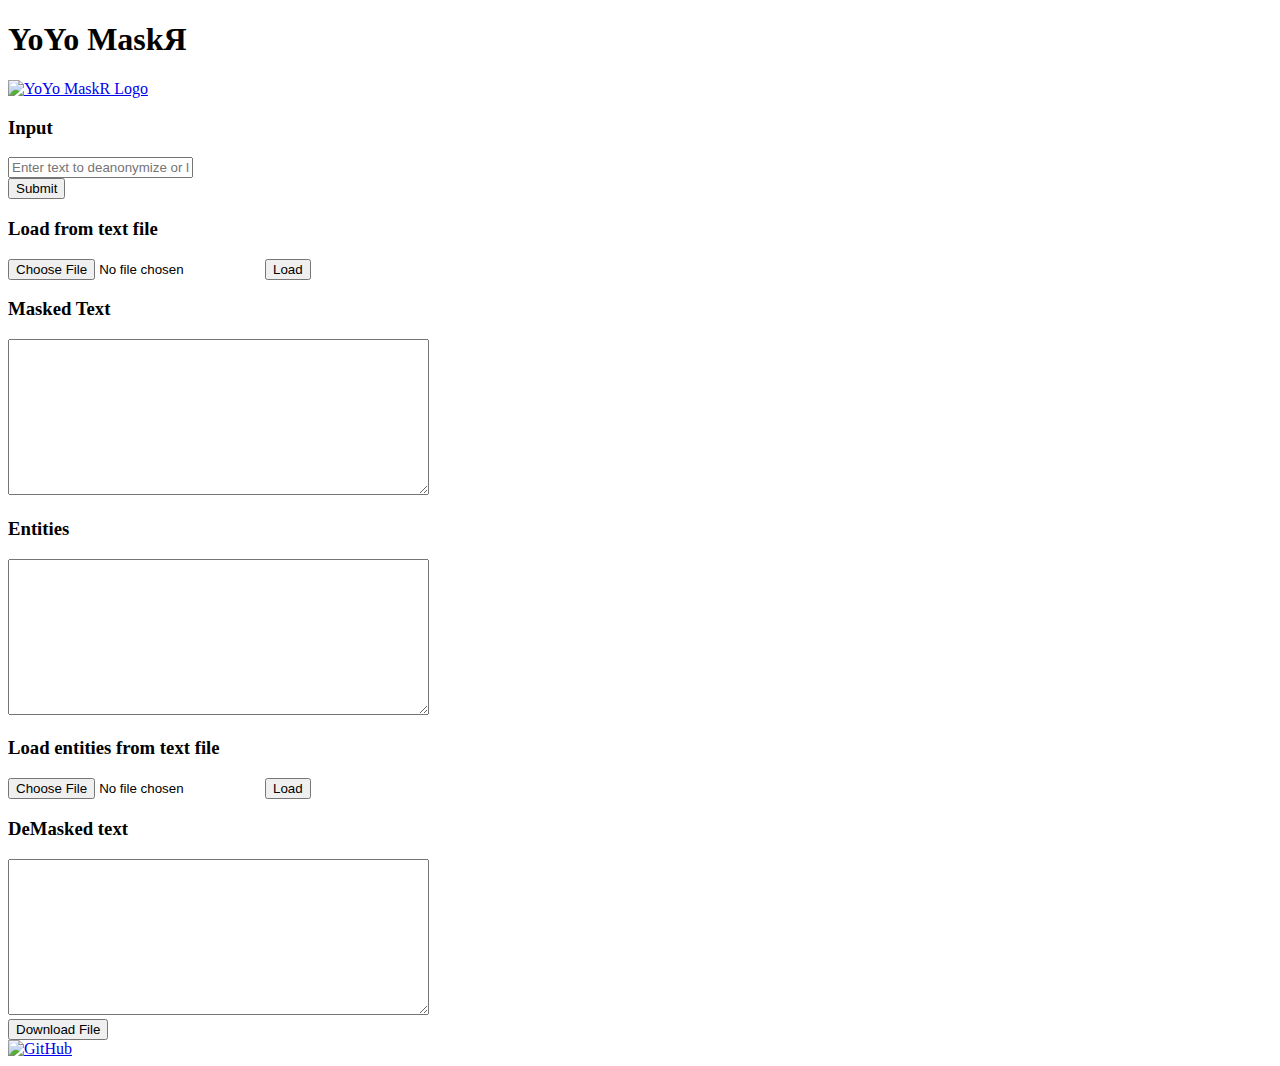
==== src/templates/html/demask.html @ fbacee75 "overhaul gui" ====
<!DOCTYPE html>
<html lang="en">
<head>
    <meta charset="UTF-8">
    <meta name="viewport" content="width=device-width, initial-scale=1.0">
    <title>YoYo MaskЯ</title>
    <link rel="icon" type="image/svg+xml" href="/static/public/favicon.svg">
    <link rel="stylesheet" href="/static/styles/colors.css">
    <link rel="stylesheet" href="/static/styles/style.css">
</head>
<body>
    <header>
        <div>
            <h1>YoYo MaskЯ</h1>
            <a href="/">
                <img class="logo" id="AppLogo" src="/static/public/yo-yo-maskr-logo.svg" alt="YoYo MaskR Logo">
            </a>
        </div>
    </header>

    <main>
        <div class="flex-container">

            <div class="flex-item">
                <h3>Input</h3>
            </div>
            <div class="flex-item">
                <form id="inputForm">
                    <input type="text" id="inputData" placeholder="Enter text to deanonymize or load text from a file" required>
                    <div class="flex-container">
                        <div class="flex-item">
                            <input type="submit" value="Submit">
                        </div>
                    </div>  
                </form>
            </div>

            <div class="flex-item">
                <h3>Load from text file</h3>
            </div>
            <div class="flex-item">
                <input type="file" id="fileInput" accept=".txt">
                <button id="uploadButton">Load</button>
            </div>

            <div class="flex-item">
                <h3>Masked Text</h3>
            </div>
            <div class="flex-item">
                <textarea id="responseFieldText" rows="10" cols="50" readonly></textarea>
            </div>

            <div class="flex-item">
                <h3>Entities</h3>
            </div>
            <div class="flex-item">
                <textarea id="responseFieldEntities" rows="10" cols="50" readonly></textarea>
            </div>

            <div class="flex-item">
                <h3>Load entities from text file</h3>
            </div>
            <div class="flex-item">
                <input type="file" id="fileInputE" accept=".json">
                <button id="uploadButtonE">Load</button>
            </div>

            <div class="flex-item">
                <h3>DeMasked text</h3>
            </div>
            <div class="flex-item">
                <textarea id="responseFieldDeanonText" rows="10" cols="50" readonly></textarea>
            </div>

            <div class="flex-item">
                <button id="downloadBtnDemask">Download File</button>
            </div>
    </main>

    <footer>
        <div>
            <a href="https://github.com/baloise/yo-yo-maskr">
                <img src="/static/public/github-mark.svg" alt="GitHub" width="30" height="30">
            </a>
        </div>
    </footer>

    <!-- Link to the external JavaScript file -->
    <script src="/static/scripts/demask.js"></script>
    <script src="/static/scripts/fileLoader.js"></script>
    <script src="/static/scripts/demask_downloader.js"></script>
</body>
</html>
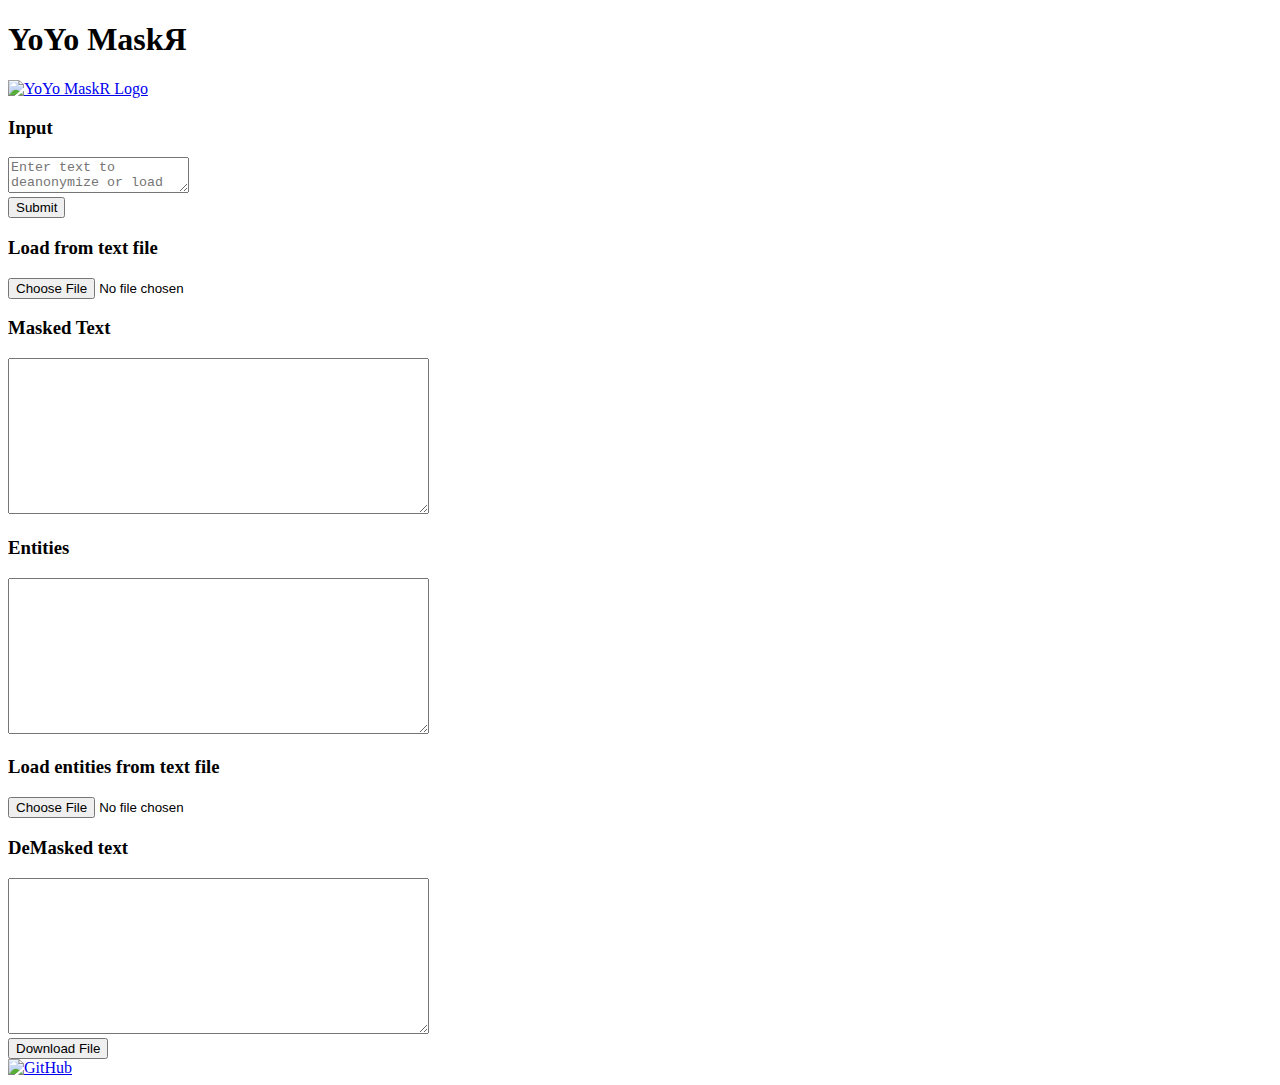
==== commit 5661af3b: "Update file content loader" ====
--- a/src/templates/html/demask.html
+++ b/src/templates/html/demask.html
@@ -26,7 +26,7 @@
             </div>
             <div class="flex-item">
                 <form id="inputForm">
-                    <input type="text" id="inputData" placeholder="Enter text to deanonymize or load text from a file" required>
+                    <textarea type="text" id="inputData" placeholder="Enter text to deanonymize or load text from a file" required></textarea>
                     <div class="flex-container">
                         <div class="flex-item">
                             <input type="submit" value="Submit">
@@ -40,7 +40,6 @@
             </div>
             <div class="flex-item">
                 <input type="file" id="fileInput" accept=".txt">
-                <button id="uploadButton">Load</button>
             </div>
 
             <div class="flex-item">
@@ -62,7 +61,6 @@
             </div>
             <div class="flex-item">
                 <input type="file" id="fileInputE" accept=".json">
-                <button id="uploadButtonE">Load</button>
             </div>
 
             <div class="flex-item">
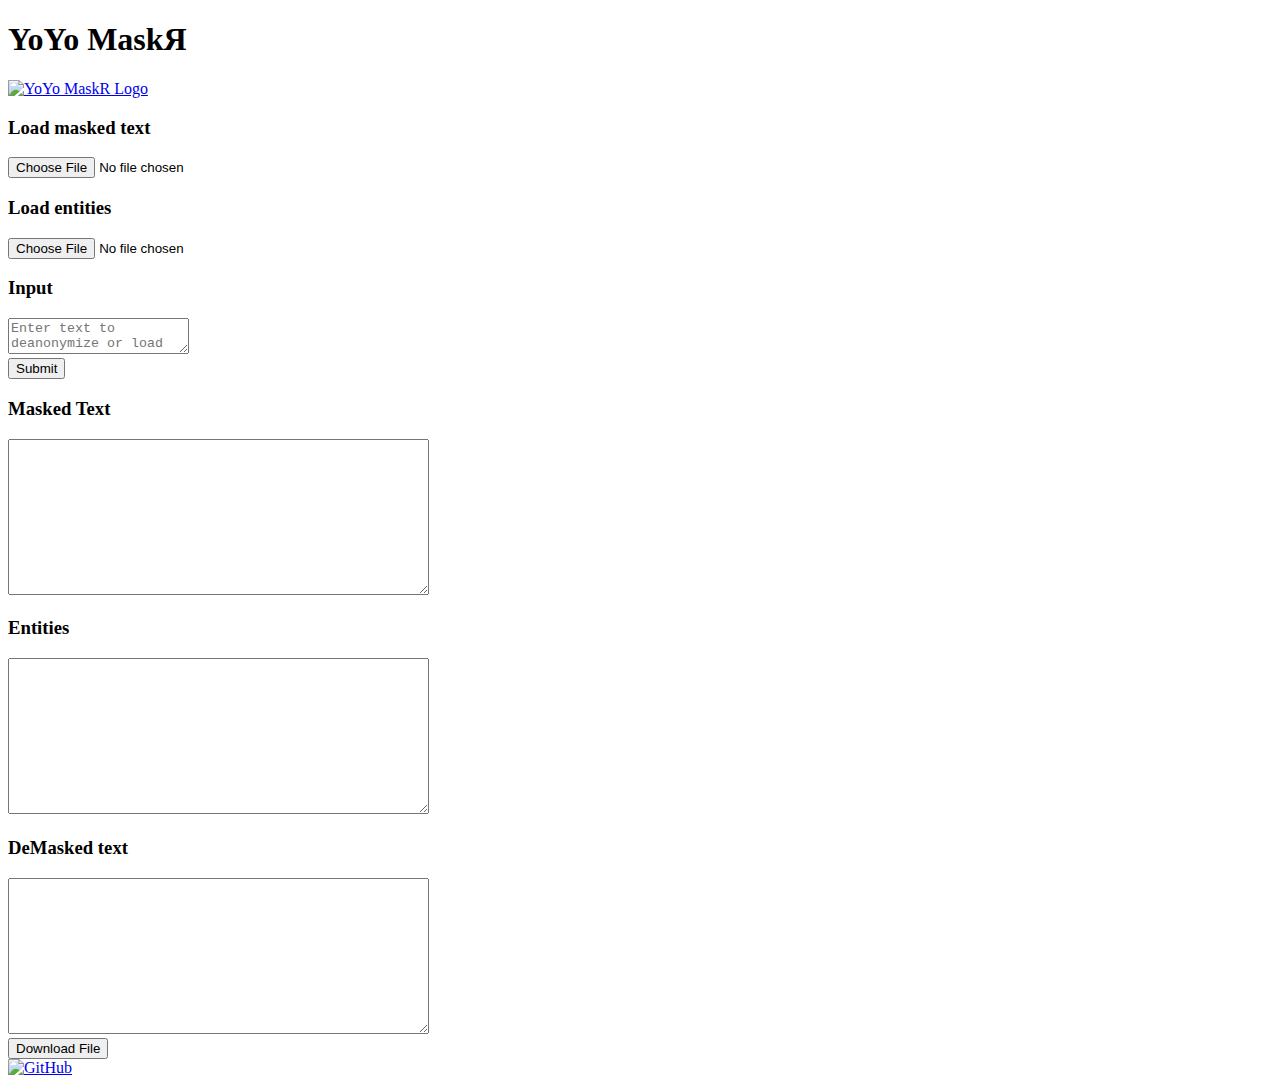
==== commit 306ba12c: "UI Changes" ====
--- a/src/templates/html/demask.html
+++ b/src/templates/html/demask.html
@@ -20,6 +20,17 @@
 
     <main>
         <div class="flex-container">
+            
+            <div class="flex-container-row">
+                <div class="flex-item">
+                    <h3>Load masked text</h3>
+                    <input type="file" id="fileInput" accept=".txt">
+                </div>
+                <div class="flex-item">
+                    <h3>Load entities</h3>
+                    <input type="file" id="fileInputE" accept=".json">
+                </div>
+            </div>
 
             <div class="flex-item">
                 <h3>Input</h3>
@@ -36,13 +47,6 @@
             </div>
 
             <div class="flex-item">
-                <h3>Load from text file</h3>
-            </div>
-            <div class="flex-item">
-                <input type="file" id="fileInput" accept=".txt">
-            </div>
-
-            <div class="flex-item">
                 <h3>Masked Text</h3>
             </div>
             <div class="flex-item">
@@ -54,13 +58,6 @@
             </div>
             <div class="flex-item">
                 <textarea id="responseFieldEntities" rows="10" cols="50" readonly></textarea>
-            </div>
-
-            <div class="flex-item">
-                <h3>Load entities from text file</h3>
-            </div>
-            <div class="flex-item">
-                <input type="file" id="fileInputE" accept=".json">
             </div>
 
             <div class="flex-item">
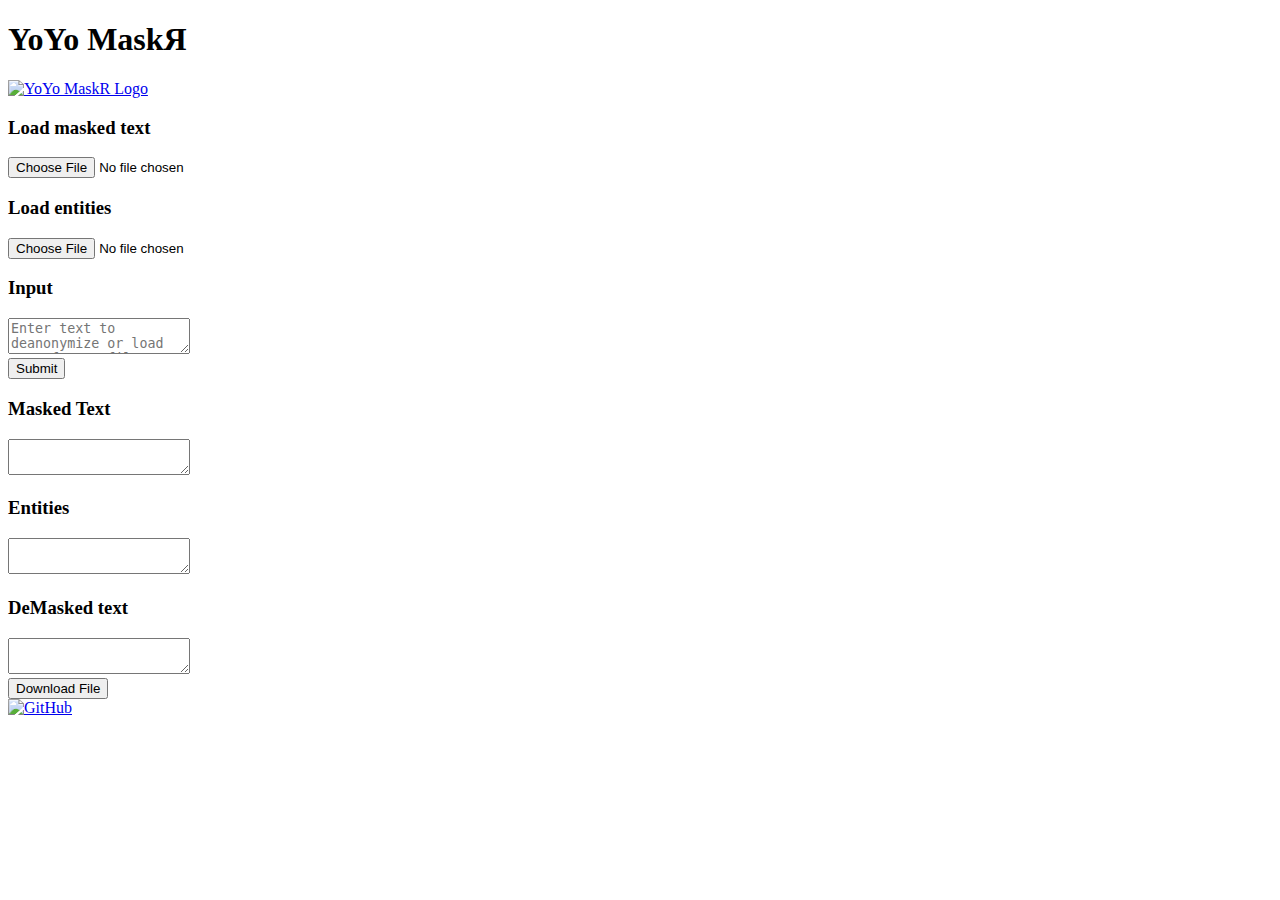
==== commit b8714cdb: "Update UI" ====
--- a/src/templates/html/demask.html
+++ b/src/templates/html/demask.html
@@ -37,7 +37,7 @@
             </div>
             <div class="flex-item">
                 <form id="inputForm">
-                    <textarea type="text" id="inputData" placeholder="Enter text to deanonymize or load text from a file" required></textarea>
+                    <textarea class="default-textarea" type="text" id="inputData" placeholder="Enter text to deanonymize or load text from a file" required></textarea>
                     <div class="flex-container">
                         <div class="flex-item">
                             <input type="submit" value="Submit">
@@ -50,21 +50,21 @@
                 <h3>Masked Text</h3>
             </div>
             <div class="flex-item">
-                <textarea id="responseFieldText" rows="10" cols="50" readonly></textarea>
+                <textarea class="default-textarea" id="responseFieldText" readonly></textarea>
             </div>
 
             <div class="flex-item">
                 <h3>Entities</h3>
             </div>
             <div class="flex-item">
-                <textarea id="responseFieldEntities" rows="10" cols="50" readonly></textarea>
+                <textarea class="default-textarea" id="responseFieldEntities" readonly></textarea>
             </div>
 
             <div class="flex-item">
                 <h3>DeMasked text</h3>
             </div>
             <div class="flex-item">
-                <textarea id="responseFieldDeanonText" rows="10" cols="50" readonly></textarea>
+                <textarea class="default-textarea" id="responseFieldDeanonText" readonly></textarea>
             </div>
 
             <div class="flex-item">
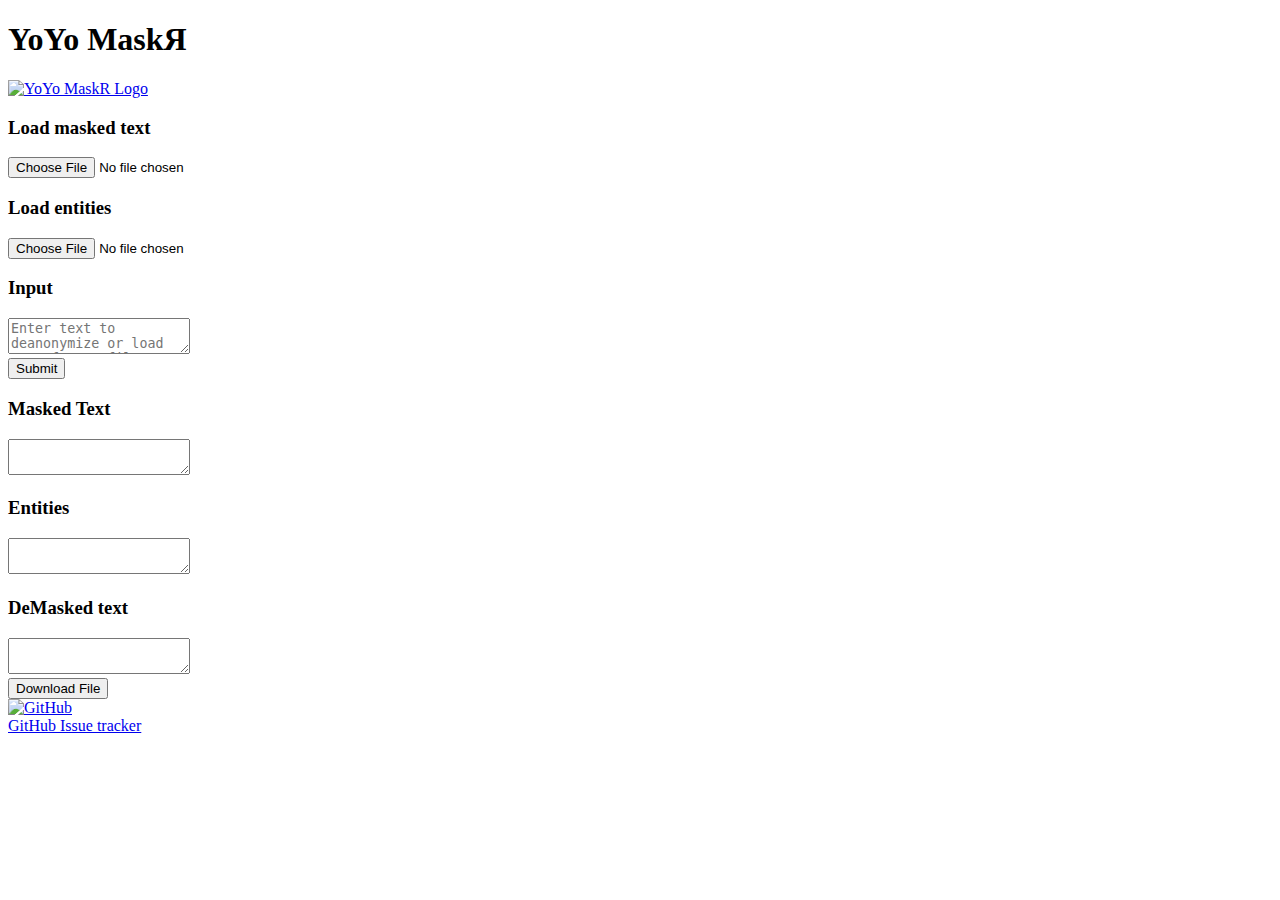
==== commit 96bed89c: "Add link to GitHub Issue Tracker" ====
--- a/src/templates/html/demask.html
+++ b/src/templates/html/demask.html
@@ -72,10 +72,16 @@
             </div>
     </main>
 
-    <footer>
-        <div>
-            <a href="https://github.com/baloise/yo-yo-maskr">
+    <footer class="flex-container-row">
+        <div class="flex-item"></div>
+        <div class="flex-item">
+            <a target="_blank" href="https://github.com/baloise/yo-yo-maskr">
                 <img src="/static/public/github-mark.svg" alt="GitHub" width="30" height="30">
+            </a>
+        </div>
+        <div class="flex-item">
+            <a class="url-nounderline" target="_blank" href="https://github.com/baloise/yo-yo-maskr/issues?q=is%3Aissue+is%3Aopen">
+                GitHub Issue tracker
             </a>
         </div>
     </footer>
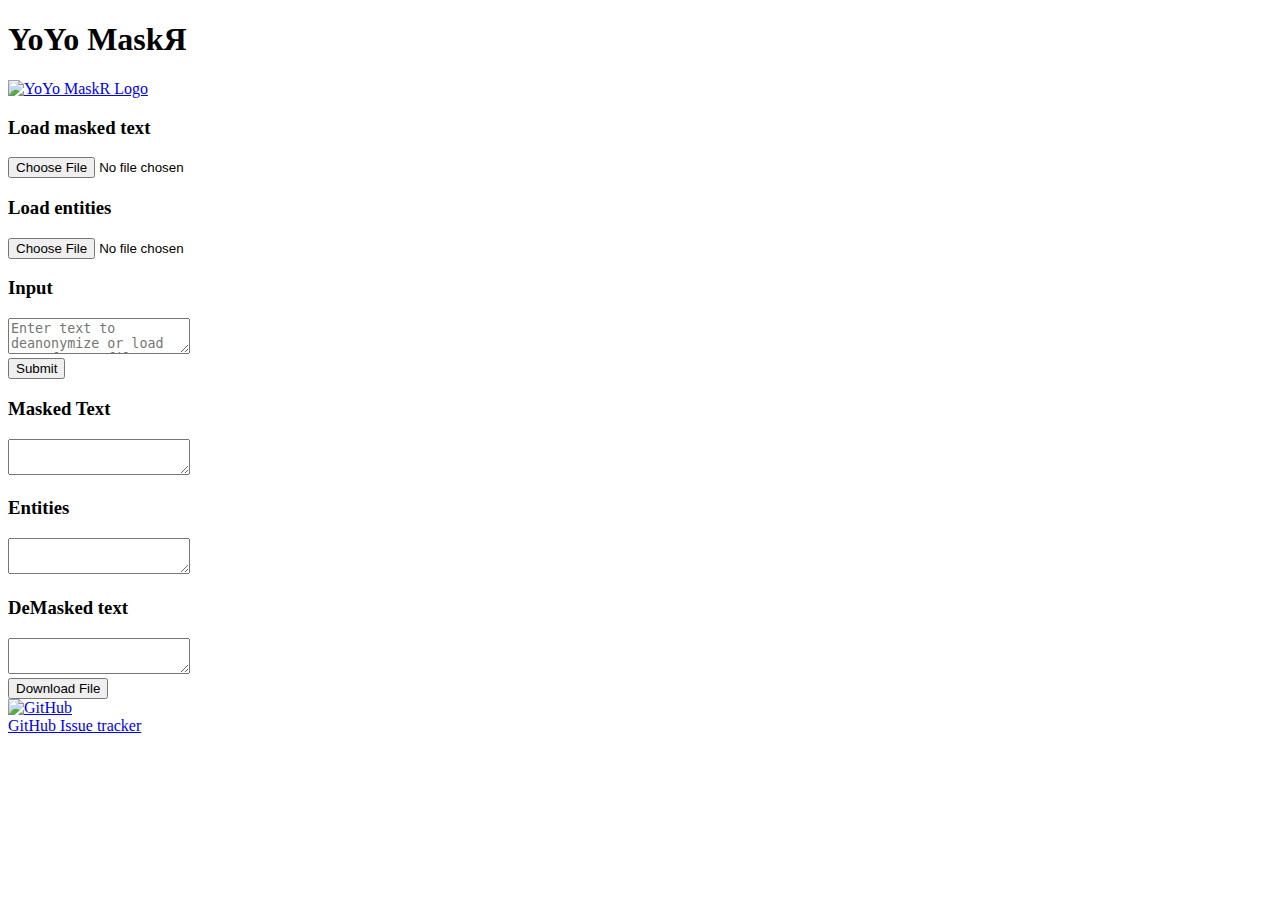
==== commit d5bb8f6b: "Update demask UI" ====
--- a/src/templates/html/demask.html
+++ b/src/templates/html/demask.html
@@ -34,6 +34,9 @@
 
             <div class="flex-item">
                 <h3>Input</h3>
+            </div>
+            <div class="flex-item">
+                <div id="loading-spinner"></div>
             </div>
             <div class="flex-item">
                 <form id="inputForm">
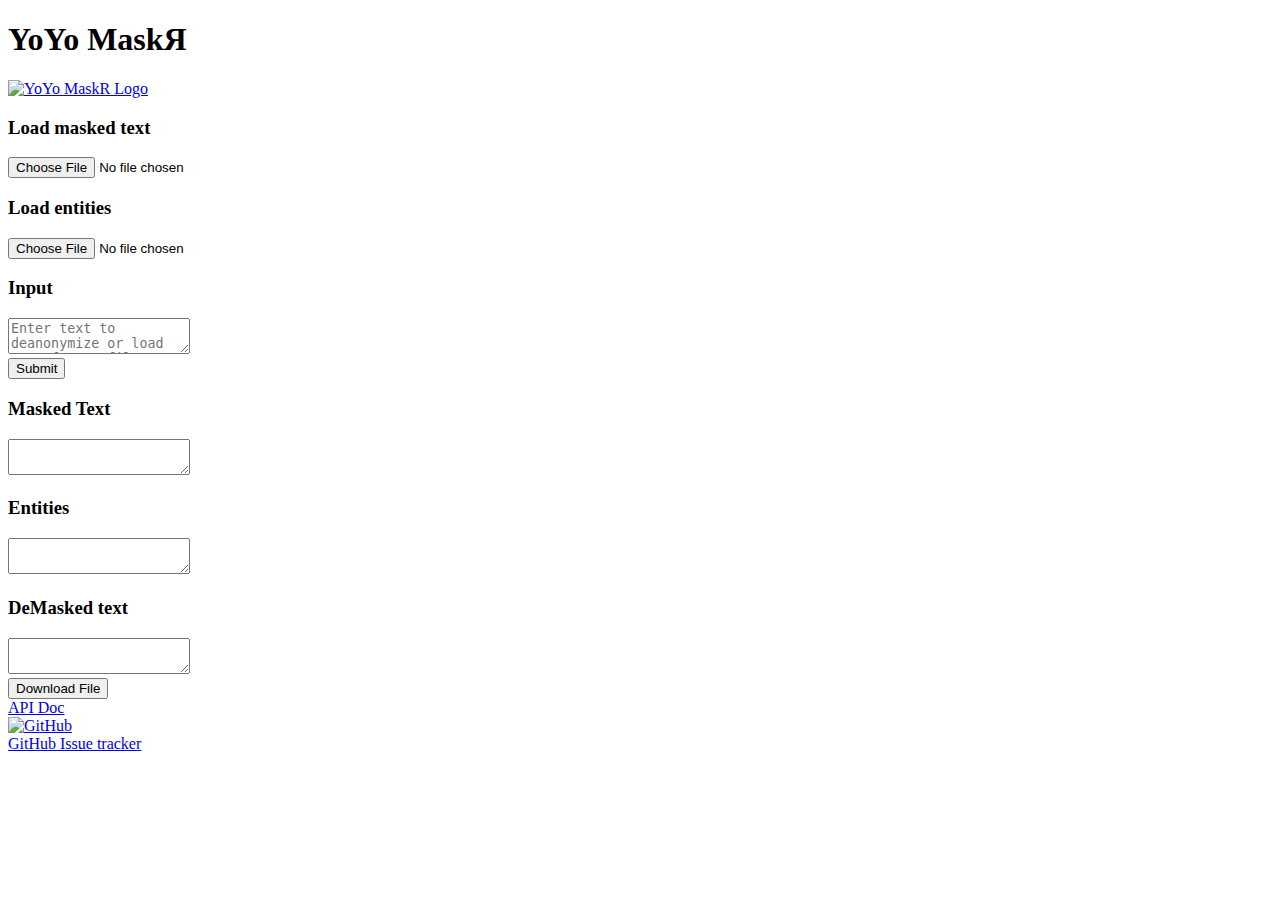
==== commit 3575e20a: "Add API Doc" ====
--- a/src/templates/html/demask.html
+++ b/src/templates/html/demask.html
@@ -76,7 +76,11 @@
     </main>
 
     <footer class="flex-container-row">
-        <div class="flex-item"></div>
+        <div class="flex-item">
+            <a class="url-nounderline" target="_blank" href="/docs#/default/mask_api_demask_post">
+                API Doc
+            </a>
+        </div>
         <div class="flex-item">
             <a target="_blank" href="https://github.com/baloise/yo-yo-maskr">
                 <img src="/static/public/github-mark.svg" alt="GitHub" width="30" height="30">
